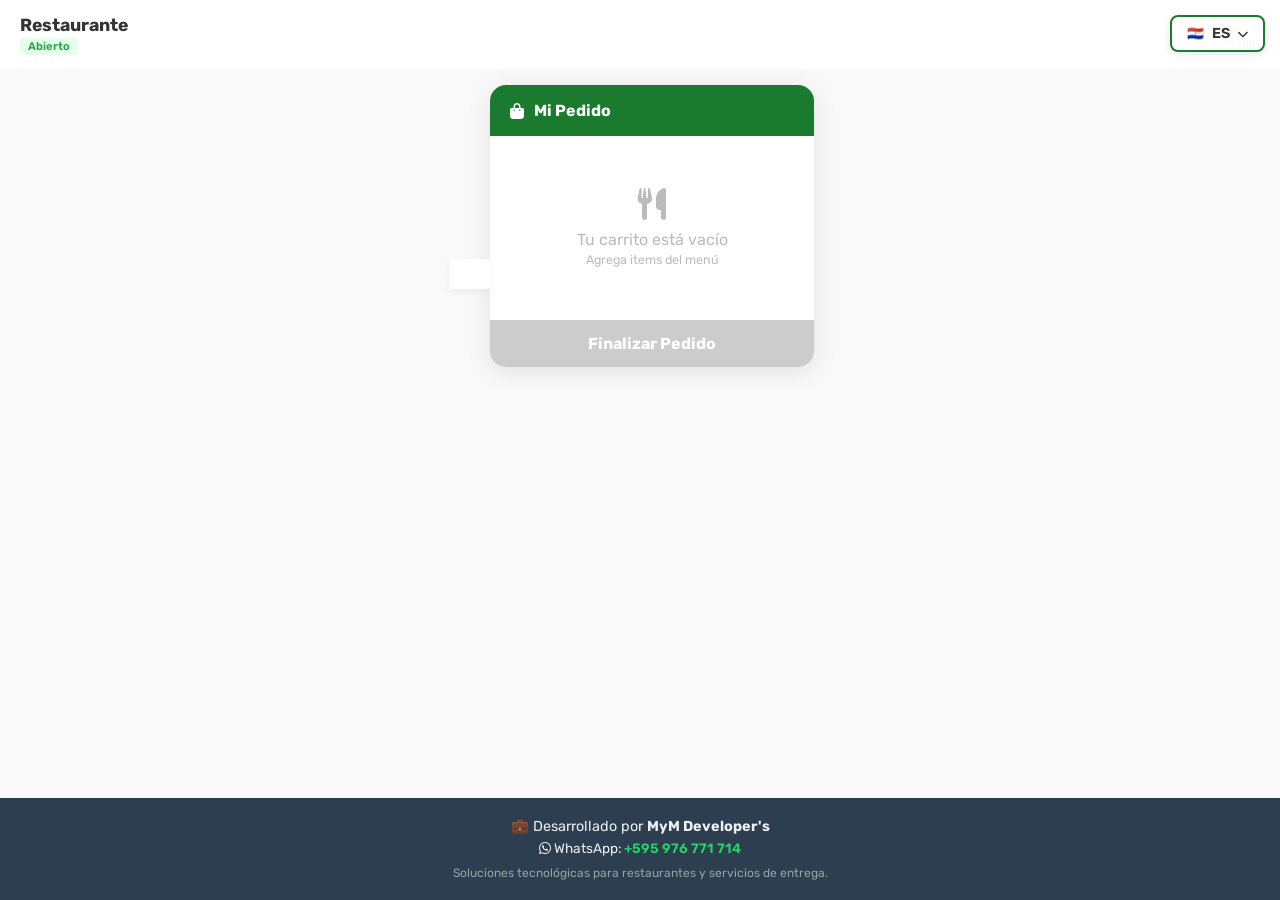
==== index.html @ 3ce49c6b "first commit" ====
<!DOCTYPE html>
<html lang="es-PY">
<head>
    <meta charset="UTF-8">
    <meta name="viewport" content="width=device-width, initial-scale=1.0, maximum-scale=1.0, user-scalable=no">
    <meta name="theme-color" content="var(--primary, #1a7a2e)">
    <meta name="mobile-web-app-capable" content="yes">
    <meta name="apple-mobile-web-app-capable" content="yes">
    <meta name="apple-mobile-web-app-status-bar-style" content="default">
    <meta name="apple-mobile-web-app-title" content="Delivery" id="meta-app-title">
    <link rel="manifest" href="manifest.json" id="link-manifest">
    <!-- manifest dinâmico injetado após supabaseClient.js carregar (ver script no fim do body) -->
    <link rel="apple-touch-icon" sizes="180x180" href="img/apple-touch-icon.png">
    <title>Delivery</title>
    <!-- Open Graph / WhatsApp / Facebook -->
    <meta property="og:type"        content="website">
    <meta property="og:url"         content="">
    <meta property="og:title"       content="Delivery">
    <meta property="og:description" content="Pide tu plato favorito con entrega rápida">
    <meta property="og:image"       content="">
    <meta property="og:image:width"  content="1200">
    <meta property="og:image:height" content="630">
    <!-- Twitter Card -->
    <meta name="twitter:card"        content="summary_large_image">
    <meta name="twitter:title"       content="Delivery">
    <meta name="twitter:description" content="Pide tu plato favorito con entrega rápida">
    <meta name="twitter:image"       content="">
    <link rel="icon" type="image/png" sizes="32x32" href="img/favicon-32x32.png">
    <link rel="icon" type="image/png" sizes="16x16" href="img/favicon-16x16.png">
    <link rel="stylesheet" href="style.css">
    <link href="https://cdnjs.cloudflare.com/ajax/libs/font-awesome/6.0.0/css/all.min.css" rel="stylesheet">
    <link href="https://fonts.googleapis.com/css2?family=Rubik:wght@300;400;500;700&display=swap" rel="stylesheet">
    <script src="translations.js"></script>
<base target="_blank">
<base target="_blank">
</head>
<body>
  <!-- Loading Overlay -->
  <div id="loading-overlay" style="position: fixed; top: 0; left: 0; width: 100%; height: 100%; background: rgba(255,255,255,0.95); z-index: 9999; display: flex; flex-direction: column; justify-content: center; align-items: center; transition: opacity 0.3s;">
    <div style="width: 60px; height: 60px; border: 4px solid #f3f3f3; border-top: 4px solid var(--primary, #1a7a2e); border-radius: 50%; animation: spin 1s linear infinite;"></div>
    <p style="margin-top: 20px; color: #666; font-weight: 500;">Carregando...</p>
  </div>
  <style>
    @keyframes spin { 0% { transform: rotate(0deg); } 100% { transform: rotate(360deg); } }
  </style>
  <header class="app-header sticky">
        <div class="header-content">
            <div class="logo-area">
                <img id="logo-app" src="" alt="Logo" style="display:none;forced-color-adjust:none;filter:none">
                <div class="store-details">
                    <h1 id="nome-loja-app">Restaurante</h1>
                    <span class="badge-status open" data-lang-key="header-aberto">Abierto</span>
                </div>
            </div>
            <div class="language-selector" style="position:absolute; top:15px; right:15px; z-index:1000;">
    <button id="btn-idioma" onclick="toggleLanguageMenu()" style="background:rgba(255,255,255,0.95); border:2px solid var(--primary); padding:8px 15px; border-radius:8px; cursor:pointer; display:flex; align-items:center; gap:8px; font-weight:600; color:#333; box-shadow:0 2px 8px rgba(0,0,0,0.1);">
        <span id="current-lang-flag">🇵🇾</span>
        <span id="current-lang-code" style="font-size:0.9rem;">ES</span>
        <i class="fas fa-chevron-down" style="font-size:0.7rem;"></i>
    </button>
    
    <div id="language-menu" style="display:none; position:absolute; top:calc(100% + 8px); right:0; background:white; border-radius:12px; box-shadow:0 8px 24px rgba(0,0,0,0.15); min-width:200px; overflow:hidden; z-index:1001;">
        <button onclick="changeLanguage('es')" style="width:100%; text-align:left; padding:12px 15px; border:none; background:none; cursor:pointer; display:flex; align-items:center; gap:12px; transition:all 0.2s;">
            <span style="font-size:1.5rem">🇵🇾</span>
            <div style="flex:1">
                <div style="font-weight:600; color:#333">Español</div>
                <div style="font-size:0.75rem; color:#999">Paraguay</div>
            </div>
        </button>
        
        <button onclick="changeLanguage('pt')" style="width:100%; text-align:left; padding:12px 15px; border:none; background:none; cursor:pointer; display:flex; align-items:center; gap:12px; transition:all 0.2s;">
            <span style="font-size:1.5rem">🇧🇷</span>
            <div style="flex:1">
                <div style="font-weight:600; color:#333">Português</div>
                <div style="font-size:0.75rem; color:#999">Brasil</div>
            </div>
        </button>
        
        <button onclick="changeLanguage('en')" style="width:100%; text-align:left; padding:12px 15px; border:none; background:none; cursor:pointer; display:flex; align-items:center; gap:12px; transition:all 0.2s;">
            <span style="font-size:1.5rem">🇺🇸</span>
            <div style="flex:1">
                <div style="font-weight:600; color:#333">English</div>
                <div style="font-size:0.75rem; color:#999">United States</div>
            </div>
        </button>
        
        <button onclick="changeLanguage('de')" style="width:100%; text-align:left; padding:12px 15px; border:none; background:none; cursor:pointer; display:flex; align-items:center; gap:12px; transition:all 0.2s;">
            <span style="font-size:1.5rem">🇩🇪</span>
            <div style="flex:1">
                <div style="font-weight:600; color:#333">Deutsch</div>
                <div style="font-size:0.75rem; color:#999">Deutschland</div>
            </div>
        </button>
    </div>
</div>

<!-- CSS para o seletor de idioma -->
<style>
#language-menu button:hover {
    background: #f8f9fa !important;
}

@media (max-width: 768px) {
    .language-selector {
        top: 10px;
        right: 10px;
    }
    #btn-idioma {
        padding: 6px 10px !important;
        font-size: 0.9rem;
    }
}
</style>

<!-- CSS para o botão de idioma -->
<style>
.lang-option:hover {
    background: #f8f9fa !important;
}

.lang-option:active {
    transform: scale(0.98);
}

.btn-language:hover {
    background: white !important;
    box-shadow: 0 4px 12px rgba(0,0,0,0.1);
}

@media (max-width: 768px) {
    .language-selector {
        top: 10px;
        right: 10px;
    }
    
    .btn-language {
        padding: 6px 10px !important;
        font-size: 0.9rem;
    }
}
</style>

<!-- JavaScript para o botão de idioma -->
<script>
const _langData = {
    es: { flag: '🇵🇾', code: 'ES' },
    pt: { flag: '🇧🇷', code: 'PT' },
    en: { flag: '🇺🇸', code: 'EN' },
    de: { flag: '🇩🇪', code: 'DE' }
};

function toggleLanguageMenu() {
    const menu = document.getElementById('language-menu');
    if (menu) menu.style.display = menu.style.display === 'none' ? 'block' : 'none';
}

// Mapeamento de traduções dos textos visíveis da interface
const _traducoes = {
    es: {
        'header-aberto':     'Abierto',
        'header-fechado':    'Cerrado',
        'track-title':       '🚚 Rastrear Pedido',
        'track-placeholder': 'Número del pedido',
        'track-btn':         'Buscar',
        'track-outro':       'Rastrear Otro Pedido',
        'cart-title':        'Mi Pedido',
        'cart-empty':        'Tu carrito está vacío',
        'cart-empty-sub':    'Agrega items del menú',
        'btn-delivery':      '🛵 Delivery',
        'btn-retirada':      '🏃 Retiro',
        'btn-local':         '🍽️ Comer aquí',
        'btn-balcao':        '🏪 Balcón',
        'checkout-title':    'Finalizar Pedido',
        'label-nome':        'Nombre Completo *',
        'label-zap':         'WhatsApp *',
        'label-nasc':        'Fecha de Nacimiento (Opcional)',
        'label-end':         'Dirección de Entrega *',
        'label-ref':         'Punto de Referencia',
        'label-pag':         'Forma de Pago *',
        'btn-finalizar':     '✅ Confirmar Pedido',
        'label-cupom':       'Cupón de Descuento',
        'btn-limpar':        'Limpiar',
        'modal-obs':         '¿Alguna observación?',
        'modal-obs-ph':      'Ej: Sin cebollín, Salmón Maçaricado, Capricha en la salsa...',
        'modal-add':         'Agregar',
        'ultimo-pedido':     'Último Pedido',
        'ultimo-pedido-sub': '¿Te gustó? ¡Pide de nuevo!',
        'btn-repetir':       'Agregar Todo al Carrito',
        'btn-calcular':      '📍 Calcular Envío (Obligatorio)',
        'frete-msg':         'Calculando...',
        'gps-erro-titulo':   '¿GPS no funcionó?',
        'gps-erro-texto':    '¡Sin problemas! Marca la opción abajo para combinar el valor de la entrega por WhatsApp.',
        'gps-erro-check':    'Enviaré mi ubicación por WhatsApp',
        'forma-pag':         'Seleccione la forma de pago...',
        'qr_py':             'QR Paraguay (Tigo / Personal / Bancard)',
        'pag-dinheiro':      'Efectivo (Guaraníes)',
        'pag-cartao':        'Tarjeta de Crédito/Débito',
        'pag-pix':           'Pix (BR)',
        'pag-transfer':      'Transferencia / Alias (PY)',
        'label-troco':       '¿Cuánto vuelto necesitas?',
        'label-factura':     'Necesito Factura',
        'label-ruc':         'RUC o CI',
        'label-razao':       'Razón Social',
        'subtotal':          'Subtotal',
        'delivery':          'Envío',
        'desconto':          'Descuento',
        'total':             'Total',
        'turbine':           'Bebidas & Extras',
        'como-receber':      '¿Cómo desea recibir?',
        'entrega':           'Entrega',
        'retiro':            'Retiro',
        'seus-dados':        'Sus Datos',
        'pagamento':         'Pago'
    },
    pt: {
        'header-aberto':     'Aberto',
        'header-fechado':    'Fechado',
        'track-title':       '🚚 Rastrear Pedido',
        'track-placeholder': 'Número do pedido',
        'track-btn':         'Buscar',
        'track-outro':       'Rastrear Outro Pedido',
        'cart-title':        'Meu Pedido',
        'cart-empty':        'Seu carrinho está vazio',
        'cart-empty-sub':    'Adicione itens do menu',
        'btn-delivery':      '🛵 Delivery',
        'btn-retirada':      '🏃 Retirada',
        'btn-local':         '🍽️ Comer no Local',
        'btn-balcao':        '🏪 Balcão',
        'checkout-title':    'Finalizar Pedido',
        'label-nome':        'Nome Completo *',
        'label-zap':         'WhatsApp *',
        'label-nasc':        'Data de Nascimento (Opcional)',
        'label-end':         'Endereço de Entrega *',
        'label-ref':         'Ponto de Referência',
        'label-pag':         'Forma de Pagamento *',
        'btn-finalizar':     '✅ Confirmar Pedido',
        'label-cupom':       'Cupom de Desconto',
        'btn-limpar':        'Limpar',
        'modal-obs':         'Alguma observação?',
        'modal-obs-ph':      'Ex: Sem cebolinha, Salmão Maçaricado, Capricha no molho...',
        'modal-add':         'Adicionar',
        'ultimo-pedido':     'Último Pedido',
        'ultimo-pedido-sub': 'Gostou? Peça de novo!',
        'btn-repetir':       'Adicionar Tudo ao Carrinho',
        'btn-calcular':      '📍 Calcular Frete (Obrigatório)',
        'frete-msg':         'Calculando...',
        'gps-erro-titulo':   'GPS não funcionou?',
        'gps-erro-texto':    'Sem problemas! Marque a opção abaixo para combinar o valor da entrega pelo WhatsApp.',
        'gps-erro-check':    'Vou enviar minha localização pelo WhatsApp',
        'forma-pag':         'Selecione a forma de pagamento...',
        'qr_py':             'QR Paraguai (Tigo / Personal / Bancard)',
        'pag-dinheiro':      'Dinheiro (Guaranis)',
        'pag-cartao':        'Cartão de Crédito/Débito',
        'pag-pix':           'Pix (BR)',
        'pag-transfer':      'Transferência / Alias (PY)',
        'label-troco':       'Troco para quanto?',
        'label-factura':     'Preciso de Nota Fiscal',
        'label-ruc':         'RUC ou CI',
        'label-razao':       'Razão Social',
        'subtotal':          'Subtotal',
        'delivery':          'Entrega',
        'desconto':          'Desconto',
        'total':             'Total',
        'turbine':           'Bebidas & Extras',
        'como-receber':      'Como deseja receber?',
        'entrega':           'Entrega',
        'retiro':            'Retirada',
        'seus-dados':        'Seus Dados',
        'pagamento':         'Pagamento'
    },
    en: {
        'header-aberto':     'Open',
        'header-fechado':    'Closed',
        'track-title':       '🚚 Track Order',
        'track-placeholder': 'Order number',
        'track-btn':         'Search',
        'track-outro':       'Track Another Order',
        'cart-title':        'My Order',
        'cart-empty':        'Your cart is empty',
        'cart-empty-sub':    'Add items from the menu',
        'btn-delivery':      '🛵 Delivery',
        'btn-retirada':      '🏃 Pickup',
        'btn-local':         '🍽️ Dine In',
        'btn-balcao':        '🏪 Counter',
        'checkout-title':    'Checkout',
        'label-nome':        'Full Name *',
        'label-zap':         'WhatsApp *',
        'label-nasc':        'Date of Birth (Optional)',
        'label-end':         'Delivery Address *',
        'label-ref':         'Reference Point',
        'label-pag':         'Payment Method *',
        'btn-finalizar':     '✅ Place Order',
        'label-cupom':       'Discount Coupon',
        'btn-limpar':        'Clear',
        'modal-obs':         'Any observations?',
        'modal-obs-ph':      'Ex: No green onions, Grilled Salmon, Extra sauce...',
        'modal-add':         'Add',
        'ultimo-pedido':     'Last Order',
        'ultimo-pedido-sub': 'Liked it? Order again!',
        'btn-repetir':       'Add Everything to Cart',
        'btn-calcular':      '📍 Calculate Delivery (Required)',
        'frete-msg':         'Calculating...',
        'gps-erro-titulo':   'GPS did not work?',
        'gps-erro-texto':    'No problem! Check the option below to arrange delivery fee via WhatsApp.',
        'gps-erro-check':    'I will send my location via WhatsApp',
        'forma-pag':         'Select payment method...',
        'qr_py':             'QR Paraguay (Tigo / Personal / Bancard)',
        'pag-dinheiro':      'Cash (Guaranies)',
        'pag-cartao':        'Credit/Debit Card',
        'pag-pix':           'Pix (BR)',
        'pag-transfer':      'Transfer / Alias (PY)',
        'label-troco':       'Change for how much?',
        'label-factura':     'I need an Invoice',
        'label-ruc':         'RUC or ID',
        'label-razao':       'Business Name',
        'subtotal':          'Subtotal',
        'delivery':          'Delivery',
        'desconto':          'Discount',
        'total':             'Total',
        'turbine':           'Drinks & Extras',
        'como-receber':      'How would you like to receive?',
        'entrega':           'Delivery',
        'retiro':            'Pickup',
        'seus-dados':        'Your Information',
        'pagamento':         'Payment'
    },
    de: {
        'header-aberto':     'Geöffnet',
        'header-fechado':    'Geschlossen',
        'track-title':       '🚚 Bestellung verfolgen',
        'track-placeholder': 'Bestellnummer',
        'track-btn':         'Suchen',
        'track-outro':       'Andere Bestellung verfolgen',
        'cart-title':        'Meine Bestellung',
        'cart-empty':        'Ihr Warenkorb ist leer',
        'cart-empty-sub':    'Fügen Sie Artikel aus dem Menü hinzu',
        'btn-delivery':      '🛵 Lieferung',
        'btn-retirada':      '🏃 Abholung',
        'btn-local':         '🍽️ Vor Ort essen',
        'btn-balcao':        '🏪 Theke',
        'checkout-title':    'Bestellung abschließen',
        'label-nome':        'Vollständiger Name *',
        'label-zap':         'WhatsApp *',
        'label-nasc':        'Geburtsdatum (Optional)',
        'label-end':         'Lieferadresse *',
        'label-ref':         'Referenzpunkt',
        'label-pag':         'Zahlungsmethode *',
        'btn-finalizar':     '✅ Bestellen',
        'label-cupom':       'Rabattcoupon',
        'btn-limpar':        'Löschen',
        'modal-obs':         'Anmerkungen?',
        'modal-obs-ph':      'Z.B.: Ohne Frühlingszwiebeln, Gegrillter Lachs, Extra Sauce...',
        'modal-add':         'Hinzufügen',
        'ultimo-pedido':     'Letzte Bestellung',
        'ultimo-pedido-sub': 'Hat es Ihnen gefallen? Bestellen Sie erneut!',
        'btn-repetir':       'Alles in den Warenkorb legen',
        'btn-calcular':      '📍 Lieferung berechnen (Erforderlich)',
        'frete-msg':         'Berechnung...',
        'gps-erro-titulo':   'GPS hat nicht funktioniert?',
        'gps-erro-texto':    'Kein Problem! Aktivieren Sie die Option unten, um die Liefergebühr per WhatsApp zu vereinbaren.',
        'gps-erro-check':    'Ich sende meinen Standort per WhatsApp',
        'forma-pag':         'Zahlungsmethode wählen...',
        'qr_py':             'QR Paraguay (Tigo / Personal / Bancard)',
        'pag-dinheiro':      'Bargeld (Guaranies)',
        'pag-cartao':        'Kredit-/Debitkarte',
        'pag-pix':           'Pix (BR)',
        'pag-transfer':      'Überweisung / Alias (PY)',
        'label-troco':       'Wechselgeld für wie viel?',
        'label-factura':     'Ich brauche eine Rechnung',
        'label-ruc':         'RUC oder ID',
        'label-razao':       'Firmenname',
        'subtotal':          'Zwischensumme',
        'delivery':          'Lieferung',
        'desconto':          'Rabatt',
        'total':             'Gesamt',
        'turbine':           'Getränke & Extras',
        'como-receber':      'Wie möchten Sie erhalten?',
        'entrega':           'Lieferung',
        'retiro':            'Abholung',
        'seus-dados':        'Ihre Daten',
        'pagamento':         'Zahlung'
    }
};

function _aplicarIdioma(lang) {
    const t = _traducoes[lang] || _traducoes['es'];
    
    // Aplicar por data-lang-key (elementos com esse atributo são traduzidos automaticamente)
    document.querySelectorAll('[data-lang-key]').forEach(el => {
        const key = el.getAttribute('data-lang-key');
        if (t[key]) el.textContent = t[key];
    });

    // Elementos com data-lang-key-placeholder
    document.querySelectorAll('[data-lang-key-placeholder]').forEach(el => {
        const key = el.getAttribute('data-lang-key-placeholder');
        if (t[key]) el.placeholder = t[key];
    });
}

function changeLanguage(lang) {
    localStorage.setItem('language', lang);
    const data = _langData[lang] || _langData['es'];
    const flagEl = document.getElementById('current-lang-flag');
    const codeEl = document.getElementById('current-lang-code');
    if (flagEl) flagEl.textContent = data.flag;
    if (codeEl) codeEl.textContent = data.code;
    const menu = document.getElementById('language-menu');
    if (menu) menu.style.display = 'none';

    // 1. Aplica sistema data-i18n do translations.js (se disponível)
    if (typeof setLanguage === 'function') setLanguage(lang);
    // 2. Aplica traduções diretas dos elementos sem data-i18n
    _aplicarIdioma(lang);
    
    // 3. Atualizar textos dinâmicos do app.js se necessário
    atualizarTextosDinamicos(lang);
}

// Atualiza textos que são inseridos dinamicamente pelo JavaScript
function atualizarTextosDinamicos(lang) {
    const t = _traducoes[lang] || _traducoes['es'];
    
    // Atualizar botão flutuante do carrinho
    const cartText = document.querySelector('.cart-text');
    if (cartText) cartText.textContent = t['track-title'] ? t['track-title'].replace('🚚 ', '') : 'Ver mi pedido';
    
    // Atualizar placeholders de formulários
    const nomeInput = document.getElementById('cli-nome');
    if (nomeInput && !nomeInput.value) nomeInput.placeholder = 'Ej: Juan Pérez';
    
    const refInput = document.getElementById('cli-ref');
    if (refInput) refInput.placeholder = t['label-ref'] ? t['label-ref'].replace('Punto de Referencia', 'Ej: Casa azul, portón negro') : 'Punto de Referencia';
}

// Fecha menu ao clicar fora
document.addEventListener('click', (e) => {
    const selector = document.querySelector('.language-selector');
    const menu = document.getElementById('language-menu');
    if (selector && menu && !selector.contains(e.target)) {
        menu.style.display = 'none';
    }
});

// Define idioma inicial ao carregar
window.addEventListener('DOMContentLoaded', () => {
    const savedLang = localStorage.getItem('language') || 'es';
    const data = _langData[savedLang] || _langData['es'];
    const flagEl = document.getElementById('current-lang-flag');
    const codeEl = document.getElementById('current-lang-code');
    if (flagEl) flagEl.textContent = data.flag;
    if (codeEl) codeEl.textContent = data.code;
    
    // Aplica traduções imediatamente
    _aplicarIdioma(savedLang);
    
    // Aguarda app.js carregar e aplica novamente
    setTimeout(() => {
        if (typeof setLanguage === 'function') setLanguage(savedLang);
        _aplicarIdioma(savedLang);
    }, 100);
});
</script>
            <div class="header-info">
                <p><i class="fas fa-star" style="color:#fc0;"></i> 4.8</p>
                <p>30-45 min</p>
            </div>
        </div>
    </header>

    <!-- DESKTOP LAYOUT WRAPPER: 2 colunas (menu esquerda + carrinho direita) -->
    <div class="desktop-layout">
    <div class="desktop-left">

    <div class="banner-area">
        <div class="banner-track">
            <img id="banner1-img" src="" alt="Banner 1"
                 style="cursor:pointer;display:none">
            <img id="banner2-img" src="" alt="Banner 2"
                 style="cursor:pointer;display:none">
        </div>
    </div>

    <nav class="category-nav" id="category-nav"></nav>

    <!-- ===== RASTREADOR DE PEDIDO (CARD FIXO) ===== -->
    <div id="track-order-card" style="display: none; margin: 20px; background: linear-gradient(135deg, #667eea 0%, #764ba2 100%); padding: 20px; border-radius: 16px; box-shadow: 0 8px 20px rgba(102, 126, 234, 0.3); color: white;">
        <div style="display: flex; justify-content: space-between; align-items: center; margin-bottom: 15px;">
            <h3 style="margin: 0; font-size: 1.1rem; display: flex; align-items: center; gap: 8px;" data-lang-key="track-title">
                <i class="fas fa-shipping-fast"></i> Rastrear Pedido
            </h3>
            <button onclick="fecharCardTracking()" style="background: rgba(255,255,255,0.2); border: none; width: 32px; height: 32px; border-radius: 50%; color: white; cursor: pointer; font-size: 1.2rem;">×</button>
        </div>
        
        <!-- Formulário de busca -->
        <div id="track-form" style="display: block;">
            <p style="margin: 0 0 12px 0; font-size: 0.9rem; opacity: 0.9;">Ingrese el número de su pedido para seguirlo:</p>
            <div style="display: flex; gap: 10px; flex-wrap: wrap;">
                <input type="number" id="track-pedido-input" data-lang-key-placeholder="track-placeholder" placeholder="Ej: 81" style="flex: 1; min-width: 80px; padding: 12px; border: none; border-radius: 8px; font-size: 1rem; font-weight: 600;">
                <button onclick="buscarPedido()" style="padding: 12px 16px; background: white; color: #667eea; border: none; border-radius: 8px; font-weight: 700; cursor: pointer; white-space: nowrap; flex-shrink: 0;" data-lang-key="track-btn">
                    <i class="fas fa-search"></i> Buscar
                </button>
            </div>
        </div>
        
        <!-- Resultado do tracking -->
        <div id="track-result" style="display: none;">
            <div style="background: rgba(255,255,255,0.15); padding: 15px; border-radius: 12px; margin-bottom: 15px;">
                <div style="display: flex; align-items: center; gap: 10px; margin-bottom: 10px;">
                    <span id="track-icon" style="font-size: 2rem;">📦</span>
                    <div style="flex: 1;">
                        <div style="font-size: 0.8rem; opacity: 0.8;">Pedido #<span id="track-numero">-</span></div>
                        <div id="track-status-msg" style="font-weight: 700; font-size: 1.05rem;">Cargando...</div>
                    </div>
                </div>
                
                <!-- Barra de progresso -->
                <div style="display: flex; gap: 4px; margin-top: 12px;">
                    <div id="track-step-1" class="track-step">📥</div>
                    <div id="track-step-2" class="track-step">🔥</div>
                    <div id="track-step-3" class="track-step">🛵</div>
                    <div id="track-step-4" class="track-step">✅</div>
                </div>
            </div>
            
            <!-- Info do motoboy (aparece quando sair para entrega) -->
            <div id="track-motoboy-info" style="display: none; background: rgba(255,255,255,0.95); color: #333; padding: 12px; border-radius: 10px;">
                <div style="font-weight: 700; font-size: 0.9rem; margin-bottom: 6px; display: flex; align-items: center; gap: 8px;">
                    <i class="fas fa-motorcycle" style="color: var(--primary);"></i>
                    <span>Salió para Entrega</span>
                </div>
                <div style="font-size: 0.85rem; line-height: 1.6;">
                    <strong>Motoboy:</strong> <span id="track-motoboy-nome">-</span><br>
                    <strong>Contacto:</strong> <a id="track-motoboy-tel" href="#" style="color: var(--primary); text-decoration: none; font-weight: 600;">-</a>
                </div>
            </div>
            
            <button onclick="voltarBusca()" style="width: 100%; padding: 10px; background: rgba(255,255,255,0.2); color: white; border: 1px solid rgba(255,255,255,0.3); border-radius: 8px; font-weight: 600; cursor: pointer; margin-top: 10px;" data-lang-key="track-outro">
                Rastrear Otro Pedido
            </button>
        </div>
    </div>

    <div id="buy-again-container" style="display: none; margin: 20px 20px 0; background: #fff; padding: 15px; border-radius: 12px; box-shadow: 0 4px 15px rgba(0,0,0,0.05); border: 1px solid #eee;">
        <div style="display:flex; justify-content:space-between; align-items:center; margin-bottom:10px;">
            <h3 style="margin:0; font-size:1rem; color:#333;" data-lang-key="ultimo-pedido"><i class="fas fa-history" style="color:var(--primary)"></i> Último Pedido</h3>
            <span style="font-size:0.8rem; color:#888;" data-lang-key="ultimo-pedido-sub">¿Te gustó? ¡Pide de nuevo!</span>
        </div>
        
        <ul id="last-order-list" style="list-style:none; padding:0; margin:0 0 15px 0; font-size:0.9rem; color:#555; background:#f9f9f9; padding:10px; border-radius:8px;">
            </ul>

        <button onclick="repetirPedido()" style="width:100%; padding:12px; background:var(--primary); color:white; border:none; border-radius:8px; font-weight:bold; cursor:pointer; display:flex; justify-content:center; align-items:center; gap:8px;" data-lang-key="btn-repetir">
            <i class="fas fa-redo"></i> Agregar Todo al Carrito
        </button>
    </div>

    <main class="menu-container" id="menu-content"></main>

    </div><!-- /desktop-left -->

    <!-- CARRINHO SIDEBAR (visível só no desktop) -->
    <div class="desktop-right" id="desktop-cart-sidebar">
        <div class="desktop-cart-header">
            <i class="fas fa-shopping-bag"></i> <span data-lang-key="cart-title">Mi Pedido</span>
        </div>
        <div class="desktop-cart-body" id="desktop-cart-body">
            <div class="desktop-cart-empty" id="desktop-cart-empty">
                <i class="fas fa-utensils"></i>
                <div data-lang-key="cart-empty">Tu carrito está vacío</div>
                <small data-lang-key="cart-empty-sub">Agrega items del menú</small>
            </div>
            <div id="desktop-cart-items"></div>
        </div>
        <div class="desktop-cart-total" id="desktop-cart-total-row" style="display:none">
            <span data-lang-key="total">Total</span>
            <span id="desktop-cart-total-val">Gs 0</span>
        </div>
        <button class="desktop-cart-btn" id="desktop-cart-btn" onclick="abrirCheckout()" disabled data-lang-key="checkout-title">
            Finalizar Pedido
        </button>
    </div>

    </div><!-- /desktop-layout -->

    <div class="cart-float" id="cart-bar" onclick="abrirCheckout()">
        <div class="cart-count" id="cart-count">0</div>
        <div class="cart-text" data-lang-key="cart-title">Ver mi pedido</div>
        <div class="cart-total" id="cart-total">Gs 0</div>
    </div>

    <div id="product-modal" class="modal-overlay">
        <div class="modal-bottom-sheet">
            <button class="close-modal" onclick="fecharModalProduto()">×</button>
            
            <div class="modal-header-prod">
                <h3 id="modal-title">Nombre del Producto</h3>
                <p id="modal-desc">Descripción...</p>
            </div>

            <div class="modal-scroll-area">
                
                <div id="modal-options" class="options-list"></div>

                <div id="modal-montagem" class="montagem-list" style="display:none;"></div>

                <!-- RESUMO PIZZA (aparece em tempo real) -->
                <div id="pizza-resumo" style="display:none; margin:12px 0; background:#fff8f0; border:1px solid #fde8d0; border-radius:12px; overflow:hidden;"></div>

                <div class="obs-area">
                    <label data-lang-key="modal-obs">¿Alguna observación?</label>
                    <textarea id="modal-obs" data-lang-key-placeholder="modal-obs-ph" placeholder="Ej: Sin cebollín, Salmón Maçaricado, Capricha en la salsa..."></textarea>
                </div>

            </div>

            <div class="modal-actions">
                <div class="stepper">
                    <button onclick="mudarQtd(-1)">-</button>
                    <span id="modal-qty">1</span>
                    <button onclick="mudarQtd(1)">+</button>
                </div>
                <button class="btn-add" onclick="adicionarDoModal()">
                    <span data-lang-key="modal-add">Agregar</span> <span id="modal-price">Gs 0</span>
                </button>
            </div>
        </div>
    </div>

    <div id="checkout-modal" class="modal-overlay" style="z-index: 200;">
        <div class="modal-bottom-sheet full-height">
            
            <div class="checkout-header">
                <button class="btn-limpar" onclick="limparCarrinho()" data-lang-key="btn-limpar">Limpiar</button>
                <h3 data-lang-key="checkout-title">Finalizar Pedido</h3>
                <button class="btn-fechar" onclick="fecharCheckout()">&times;</button>
            </div>
            
            <div class="checkout-body">
                
                <div id="carrinho-lista" class="cart-items-list"></div>
                
                <!-- CUPOM DE DESCONTO -->
                <div class="cupom-area">
                    <h4 style="margin-bottom:10px; font-size:1rem; color:#333;" data-lang-key="label-cupom">🎟️ Cupón de Descuento</h4>
                    <div class="cupom-input-group">
                        <input type="text" id="cupom-codigo" data-lang-key-placeholder="label-cupom" placeholder="Ingrese el código" maxlength="20">
                        <button onclick="aplicarCupom()">Aplicar</button>
                    </div>
                    <div id="cupom-msg"></div>
                </div>
                
                <div class="upsell-area mt-10">
                    <h4 style="margin-bottom:10px; font-size:0.9rem; color:#666;" data-lang-key="turbine">Bebidas & Extras</h4>
                    <div id="lista-upsell" class="scroll-horizontal"></div>
                </div>

                <div class="form-section mt-20">
                    <h4 style="font-size: 1.1rem; color: #2D5A27; margin-bottom: 10px; text-align: center;" data-lang-key="como-receber">
                        <i class="fas fa-hand-point-down"></i> ¿Cómo desea recibir?
                    </h4>
                    <div class="delivery-toggle">
                        <button id="btn-delivery" class="active" onclick="mudarModoEntrega('delivery')">
                            <i class="fas fa-motorcycle"></i> <span data-lang-key="entrega">Entrega</span>
                        </button>
                        <button id="btn-retirada" onclick="mudarModoEntrega('retirada')">
                            <i class="fas fa-store"></i> <span data-lang-key="retiro">Retiro</span>
                        </button>
                        <button id="btn-local" onclick="mudarModoEntrega('local')">
                            <i class="fas fa-utensils"></i> <span data-lang-key="btn-local">Comer aqui</span>
                        </button>
                    </div>
                </div>

                <div class="upsell-section">
                    <h4 data-lang-key="turbine">Turbine su pedido 🥤</h4>
                    <div id="upsell-list" class="upsell-scroller"></div>
                </div>

                <div class="form-section">
                    <h4 data-lang-key="seus-dados">Sus Datos</h4>
                    <label style="font-size: 0.8rem; color: #666;" data-lang-key="label-nome">Nombre Completo</label>
                    <input type="text" id="cli-nome" placeholder="Ej: Juan Pérez" class="input-field">
                    <span id="erro-nome" class="msg-erro-texto">El nombre es obligatorio</span>
                    
                    <label style="font-size: 0.8rem; color: #666;" data-lang-key="label-zap">WhatsApp</label>
                    <div class="row">
                        <select id="cli-ddi" class="input-field small">
                            <option value="+595">🇵🇾 +595 (PY)</option>
                            <option value="+55">🇧🇷 +55 (BR)</option>
                            <option value="+54">🇦🇷 +54 (AR)</option>
                            <option value="+591">🇧🇴 +591 (BO)</option>
                            <option value="+56">🇨🇱 +56 (CL)</option>
                            <option value="+57">🇨🇴 +57 (CO)</option>
                            <option value="+593">🇪🇨 +593 (EC)</option>
                            <option value="+592">🇬🇾 +592 (GY)</option>
                            <option value="+51">🇵🇪 +51 (PE)</option>
                            <option value="+598">🇺🇾 +598 (UY)</option>
                            <option value="+58">🇻🇪 +58 (VE)</option>
                        </select>
                        <input type="tel" id="cli-tel" placeholder="99123-4567" class="input-field">
                        <span id="erro-tel" class="msg-erro-texto">El teléfono es obligatorio</span>
                    </div>

                    <label style="font-size: 0.8rem; color: #666; margin-top: 10px; display: block;" data-lang-key="label-nasc">Fecha de Nacimiento (Opcional)</label>
                    <input type="date" id="cli-nasc" class="input-field" style="margin-bottom: 10px;">
                </div>

                <div class="form-section" id="box-endereco">
                    <h4 data-lang-key="label-end">Dirección de Entrega</h4>
                    <button id="btn-gps" onclick="calcularFrete()" class="btn-gps" data-lang-key="btn-calcular">
                        <i class="fas fa-map-marker-alt"></i> Calcular Envío (Obligatorio)
                    </button>
                    <div id="frete-msg" class="frete-info"></div>

                    <div id="box-erro-gps" style="display:none; background:#fff3cd; color:#856404; padding:10px; border:1px solid #ffeeba; border-radius:5px; margin-top:10px; font-size:0.9rem;">
                        <p><strong><i class="fas fa-info-circle"></i> <span data-lang-key="gps-erro-titulo">¿GPS no funcionó?</span></strong></p>
                        <p data-lang-key="gps-erro-texto">¡Sin problemas! Marca la opción abajo para combinar el valor de la entrega por WhatsApp.</p>
                        
                        <label style="display:flex; align-items:center; gap:10px; margin-top:5px; cursor:pointer;">
                            <input type="checkbox" id="check-sem-gps" style="width:20px; height:20px;">
                            <span data-lang-key="gps-erro-check">Enviaré mi ubicación por WhatsApp</span>
                        </label>
                    </div>

                    <input type="text" id="cli-ref" data-lang-key-placeholder="label-ref" placeholder="Punto de Referencia (Ej: Casa azul, portón negro)" class="input-field mt-10">
                </div>

                <div class="form-section">
                    <h4 data-lang-key="pagamento">Pago</h4>
                        <select id="forma-pag" class="input-field" onchange="verificarPagamento()">
                            <option value="" data-lang-key="forma-pag">Seleccione la forma de pago...</option>
                            <option value="Efetivo" data-lang-key="pag-dinheiro">Efectivo (Guaraníes)</option>
                            <option value="Cartao" data-lang-key="pag-cartao">Tarjeta de Crédito/Débito</option>
                            <option value="CartaoBR">💳🇧🇷 Cartão Brasileiro (R$)</option>
                            <option value="Pix" data-lang-key="pag-pix">Pix (BR)</option>
                            <option value="Transferencia" data-lang-key="pag-transfer">Transferencia / Alias (PY)</option>
                            <option value="QrPy" data-lang-key="qr_py">QR Paraguay (Tigo / Personal / Bancard)</option>
                            <option value="Multipagamento">🔀 Dividir Pagamento</option>
                        </select>

                        <div id="info-pagamento-extra" class="payment-info-box" style="display:none;"></div>

                        <div id="box-troco" class="hidden mt-10">
                            <label style="font-size: 0.8rem;" data-lang-key="label-troco">💵 ¿Con cuánto vas a pagar? <span style="color:#e74c3c">*</span></label>
                            <input type="text" id="troco-valor" placeholder="Ej: 100.000" class="input-field" inputmode="numeric" required>
                        </div>

                        <!-- ===== MULTIPAGAMENTO (cards como na image 3) ===== -->
                        <div id="box-multipagamento" style="display:none; margin-top:12px;">

                            <!-- Botão voltar ao pagamento único -->
                            <button type="button" id="btn-usar-pagamento-unico" onclick="voltarPagamentoUnico()"
                                style="width:100%; padding:12px; background:#eef4ff; color:#2980b9; border:2px solid #2980b9;
                                       border-radius:10px; font-weight:700; cursor:pointer; font-size:0.9rem; margin-bottom:10px;
                                       display:flex; align-items:center; justify-content:center; gap:8px;">
                                🔁 Usar pagamento único
                            </button>

                            <p style="text-align:center; color:#888; font-size:0.82rem; margin:0 0 10px 0;">
                                ≡ Divida o total entre as formas abaixo
                            </p>

                            <!-- Lista de formas (gerada dinamicamente) -->
                            <div id="multi-partes"></div>

                            <!-- Botão adicionar forma -->
                            <button type="button" onclick="adicionarPartePagamento()"
                                style="width:100%; padding:10px; background:#f8f9fa; color:#555; border:1.5px dashed #ccc;
                                       border-radius:10px; font-weight:600; cursor:pointer; font-size:0.87rem; margin-top:4px;">
                                + Adicionar forma de pagamento
                            </button>

                            <!-- Barra de status total coberto -->
                            <div id="multi-status-bar" style="margin-top:10px; padding:11px 14px; border-radius:10px;
                                background:#eafaf1; border:1.5px solid #27ae60; display:none;">
                                <span id="multi-restante" style="font-weight:700; font-size:0.95rem;"></span>
                            </div>
                        </div>

                    <div class="row-check mt-10" style="display:flex; align-items:center; gap:10px; padding: 10px; background: #f9f9f9; border-radius: 8px;">
                        <input type="checkbox" id="check-factura" onchange="toggleFactura()" style="width: 20px; height: 20px;">
                        <label for="check-factura" style="font-weight: 600;" data-lang-key="label-factura">Necesito Factura</label>
                    </div>
                    <div id="box-ruc" class="hidden mt-10">
                        <input type="text" id="cli-ruc" data-lang-key-placeholder="label-ruc" placeholder="RUC o CI" class="input-field">
                        <input type="text" id="cli-zao" data-lang-key-placeholder="label-razao" placeholder="Razón Social" class="input-field mt-10">
                    </div>
                </div>

            </div>

            <div class="checkout-footer">
                <div id="total-final-checkout" style="width:100%; padding: 15px 0;">
                    <!-- Será preenchido dinamicamente pelo JavaScript -->
                </div>
                <button class="btn-finish" onclick="enviarZap()" data-lang-key="btn-finalizar">
                    Confirmar Pedido <i class="fab fa-whatsapp"></i>
                </button>
            </div>
        </div>
    </div>

    <!-- ===== TRACKING DE PEDIDO ===== -->
    <!-- ===== RODAPÉ ===== -->
    <footer style="background:#2c3e50; color:#ecf0f1; text-align:center; padding:20px 10px; margin-top:40px; font-size:0.9rem;">
        <p style="margin:0 0 5px 0;">💼 Desarrollado por <strong>MyM Developer's</strong></p>
        <p style="margin:0; font-size:0.85rem;">
            <i class="fab fa-whatsapp"></i> WhatsApp: 
            <a href="https://wa.me/595976771714" target="_blank" style="color:#25D366; text-decoration:none; font-weight:600;">
                +595 976 771 714
            </a>
        </p>
        <p style="margin:10px 0 0 0; font-size:0.75rem; color:#95a5a6;">
            Soluciones tecnológicas para restaurantes y servicios de entrega.
        </p>
    </footer>

    <!-- ===== BANNER DE INSTALAÇÃO PWA ===== -->
    <div id="pwa-install-banner" style="display:none; position:fixed; bottom:0; left:0; right:0; background:var(--primary, #1a7a2e); color:white; padding:15px 20px; z-index:1000; box-shadow:0 -4px 20px rgba(0,0,0,0.2);">
        <div style="display:flex; align-items:center; justify-content:space-between; max-width:600px; margin:0 auto;">
            <div style="display:flex; align-items:center; gap:15px;">
                <img id="pwa-banner-icon" src="" alt="" style="width:45px; height:45px; border-radius:10px; background:rgba(255,255,255,0.2); padding:3px; object-fit:cover; display:none">
                <div>
                    <div style="font-weight:700; font-size:1rem;">📲 Instalar <span id="pwa-nome-app">o App</span></div>
                    <div style="font-size:0.85rem; opacity:0.9;" data-lang-key="pwa-subtitle">Acesse mais rápido pela tela inicial</div>
                </div>
            </div>
            <div style="display:flex; gap:10px;">
                <button onclick="dismissPWAInstall()" style="background:rgba(255,255,255,0.2); border:none; color:white; padding:10px 15px; border-radius:8px; font-weight:600; cursor:pointer;">Agora não</button>
                <button onclick="installPWA()" style="background:white; border:none; color:var(--primary, #1a7a2e); padding:10px 20px; border-radius:8px; font-weight:700; cursor:pointer;">Instalar</button>
            </div>
        </div>
    </div>

    <script src="https://cdn.jsdelivr.net/npm/@supabase/supabase-js@2/dist/umd/supabase.min.js"></script>
    <script src="supabaseClient.js"></script>
    <script src="app.js"></script>
    <script>
    // ── Manifest Dinâmico — roda APÓS supabaseClient.js carregar ─────────
    (async function _injectManifest() {
      try {
        const res = await fetch('manifest.json');
        const m   = await res.json();
        // _SUPABASE_URL e _SUPABASE_KEY já estão disponíveis do supabaseClient.js
        const supaUrl = (typeof _SUPABASE_URL !== 'undefined') ? _SUPABASE_URL : '';
        const supaKey = (typeof _SUPABASE_KEY !== 'undefined') ? _SUPABASE_KEY : '';
        if (!supaUrl || !supaKey) return;
        const cfgRes = await fetch(
          `${supaUrl}/rest/v1/configuracoes?select=nome_restaurante,cor_primaria,logo_url,icone_url&limit=1`,
          { headers: { 'apikey': supaKey, 'Accept': 'application/json' } }
        );
        if (!cfgRes.ok) return;
        const rows = await cfgRes.json();
        const cfg  = rows?.[0] || {};
        if (cfg.nome_restaurante) {
          m.name       = cfg.nome_restaurante;
          m.short_name = cfg.nome_restaurante.substring(0, 12);
          const mt = document.getElementById('meta-app-title');
          if (mt) mt.setAttribute('content', cfg.nome_restaurante);
          document.title = cfg.nome_restaurante + ' — Delivery';
        }
        if (cfg.cor_primaria) m.theme_color = cfg.cor_primaria;
        const iconUrl = cfg.logo_url || cfg.icone_url || '';
        if (iconUrl) {
          m.icons = [
            { src: iconUrl, sizes: '192x192', type: 'image/jpeg', purpose: 'any maskable' },
            { src: iconUrl, sizes: '512x512', type: 'image/jpeg', purpose: 'any maskable' },
          ];
          if (m.shortcuts?.[0]?.icons) m.shortcuts[0].icons = [{ src: iconUrl, sizes: '96x96' }];
        }
        const blob    = new Blob([JSON.stringify(m)], { type: 'application/manifest+json' });
        const blobUrl = URL.createObjectURL(blob);
        const link    = document.getElementById('link-manifest');
        if (link) link.setAttribute('href', blobUrl);
      } catch(_) { /* fallback: manifest estático */ }
    })();
    </script>
    <script>
        // Registro do Service Worker para PWA
        if ('serviceWorker' in navigator) {
            navigator.serviceWorker.register('sw.js').then((reg) => {
                reg.update();
                setInterval(() => reg.update(), 60000);
                reg.addEventListener('updatefound', () => {
                    const nw = reg.installing;
                    if (!nw) return;
                    nw.addEventListener('statechange', () => {
                        if (nw.state === 'installed' && navigator.serviceWorker.controller) {
                            nw.postMessage({ type: 'SKIP_WAITING' });
                        }
                    });
                });
            }).catch(() => {});
            let refreshing = false;
            navigator.serviceWorker.addEventListener('controllerchange', () => {
                if (!refreshing) { refreshing = true; window.location.reload(); }
            });
        }
        
        // ===== PWA INSTALL PROMPT =====
        let deferredPrompt;
        const pwaBanner = document.getElementById('pwa-install-banner');
        
        // Captura o evento beforeinstallprompt
        window.addEventListener('beforeinstallprompt', (e) => {
            e.preventDefault();
            deferredPrompt = e;
            // Atualiza nome e ícone do banner com dados já carregados pelo app.js
            if (typeof NOME_RESTAURANTE_APP === 'string' && NOME_RESTAURANTE_APP) {
                const el = document.getElementById('pwa-nome-app');
                if (el) el.textContent = NOME_RESTAURANTE_APP;
            }
            const logoEl = document.getElementById('logo-app');
            const bannerIcon = document.getElementById('pwa-banner-icon');
            if (bannerIcon && logoEl?.src && !logoEl.src.endsWith('/')) {
                bannerIcon.src = logoEl.src;
                bannerIcon.style.display = 'block';
            }
            if (pwaBanner) {
                pwaBanner.style.display = 'block';
            }
        });
        
        // Função para instalar o PWA
        function installPWA() {
            if (deferredPrompt) {
                deferredPrompt.prompt();
                deferredPrompt.userChoice.then((choiceResult) => {
                    if (choiceResult.outcome === 'accepted') {
                        console.log('✅ Usuário instalou o PWA');
                    } else {
                        console.log('❌ Usuário recusou a instalação');
                    }
                    deferredPrompt = null;
                    if (pwaBanner) pwaBanner.style.display = 'none';
                });
            }
        }
        
        // Função para dispensar o banner
        function dismissPWAInstall() {
            if (pwaBanner) pwaBanner.style.display = 'none';
            // Salva no localStorage para não mostrar novamente por 7 dias
            localStorage.setItem('pwa_dismissed', Date.now().toString());
        }
        
        // Verifica se o usuário já dispensou o banner recentemente
        window.addEventListener('DOMContentLoaded', () => {
            const dismissed = localStorage.getItem('pwa_dismissed');
            if (dismissed) {
                const daysSince = (Date.now() - parseInt(dismissed)) / (1000 * 60 * 60 * 24);
                if (daysSince < 7) {
                    // Não mostra o banner se foi dispensado há menos de 7 dias
                    if (pwaBanner) pwaBanner.style.display = 'none';
                }
            }
        });
        
        // Detecta quando o app é instalado
        window.addEventListener('appinstalled', () => {
            console.log('🎉 PWA instalado com sucesso!');
            if (pwaBanner) pwaBanner.style.display = 'none';
            deferredPrompt = null;
        });
    </script>
</body>
</html>
---- style.css ----
:root {
    --primary: #1a7a2e; /* Cor principal — sobrescrita dinamicamente pelo JS */
    --bg: #F9F9F9;
    --dark: #333;
    --gray: #888;
    --border: #EEE;
}

* { margin:0; padding:0; box-sizing:border-box; font-family:'Rubik', sans-serif; -webkit-tap-highlight-color:transparent; }
html { height: 100%; }
body { 
    background: var(--bg); 
    min-height: 100vh;
    display: flex;
    flex-direction: column;
    /* padding-bottom: 80px; espaço para cart-float */
}
main.menu-container { flex: 1; }

/* Header */
.app-header {
    position: relative; 
    background: #fff;
    padding: 15px 20px;
    z-index: 80;
}
.header-content { display: flex; justify-content: space-between; align-items: center; }
.logo-area { display: flex; align-items: center; gap: 10px; }
.logo-area img {
  width: 44px;
  height: 44px;
  border-radius: 50%;
  object-fit: contain;
  forced-color-adjust: none;
  -webkit-filter: none !important;
  filter: none !important;
}
.store-details h1 { font-size: 1.1rem; color: var(--dark); }
.badge-status { font-size: 0.7rem; font-weight: 600; padding: 2px 8px; border-radius: 4px; transition: all 0.3s ease; }
.badge-status.open { color: #28a745; background: #e6ffea; }
.badge-status.closed { color: #c0392b; background: #ffebee; }
.header-info p { font-size: 0.8rem; color: var(--gray); text-align: right; }

/* Banner */
.banner-area { overflow: hidden; margin: 15px 20px; border-radius: 12px; height: 160px; }
.banner-track { display: flex; width: 200%; animation: slide 10s infinite; }
.banner-track img { width: 50%; height: 160px; object-fit: cover; }
@keyframes slide { 0%, 45% { transform: translateX(0); } 55%, 100% { transform: translateX(-50%); } }

/* --- CSS PARA O CARD DE REPETIR PEDIDO --- */
#buy-again-container {
    background: #fff8e1; /* Fundo amarelinho suave */
    border: 1px solid #ffe082; /* Borda dourada */
    border-radius: 12px;
    padding: 15px 20px;
    margin: 20px; /* Afastamento das laterais */
    
    /* Layout interno */
    display: flex; /* Para alinhar texto e botão lado a lado */
    align-items: center;
    justify-content: space-between;
    box-shadow: 0 2px 5px rgba(0,0,0,0.05);
}

#buy-again-container h3 {
    font-size: 0.95rem;
    color: #f57f17; /* Laranja escuro */
    margin-bottom: 4px;
    display: flex; 
    align-items: center; 
    gap: 8px;
}

/* O texto do último pedido */
.last-order-text {
    font-size: 0.85rem;
    color: #666;
    max-width: 200px;
    white-space: nowrap;
    overflow: hidden;
    text-overflow: ellipsis; /* Coloca ... se for mto grande */
}

/* O botão de "Adicionar" */
.repeat-btn {
    background: #f57f17;
    color: #fff;
    border: none;
    padding: 8px 15px;
    border-radius: 8px;
    font-weight: 600;
    font-size: 0.9rem;
    cursor: pointer;
    box-shadow: 0 2px 5px rgba(245, 127, 23, 0.3);
}

/* Nav Categorias */
.category-nav {
    /* 1. Fixar no topo */
    position: -webkit-sticky;
    position: sticky;
    top: 0;
    z-index: 95;
    background: #fff;
    padding: 15px 20px;
    box-shadow: 0 4px 10px rgba(0,0,0,0.05);

    /* 2. Habilitar Scroll Lateral */
    display: flex;
    flex-wrap: nowrap;       /* Importante: Não deixa cair para a linha de baixo */
    overflow-x: auto;        /* Importante: Habilita o scroll */
    gap: 10px;               /* Espaço entre os botões */
    white-space: nowrap;     /* Garante que o texto não quebre */
    
    /* 3. Estética da Rolagem */
    -webkit-overflow-scrolling: touch; /* Rolagem macia no iPhone */
    scrollbar-width: none;             /* Esconde barra no Firefox */
}

/* Esconde a barra de rolagem no Chrome/Android */
.category-nav::-webkit-scrollbar {
    display: none;
}

/* --- ESTILO DOS BOTÕES (PILLS) --- */
.cat-pill {
    /* O SEGREDO ESTÁ AQUI: */
    flex: 0 0 auto;  
    flex-shrink: 0;  
    text-transform: capitalize;
    background: #fff;
    padding: 10px 20px;
    border-radius: 50px;
    border: 1px solid #eee;
    font-size: 0.9rem;
    font-weight: 500;
    color: #444;
    cursor: pointer;
    transition: all 0.2s ease;
}

.cat-pill:hover {
    border-color: #ccc;
}

.cat-pill.active {
    background: #333; /* Ou var(--primary) se preferir colorido */
    color: #fff;
    border-color: #333;
    font-weight: 600;
    box-shadow: 0 4px 12px rgba(0,0,0,0.1);
}

/* Menu */
.menu-container { padding: 0 20px; }
.section-title { margin: 25px 0 15px; font-size: 1.2rem; font-weight: 700; color: var(--dark); text-transform: capitalize; }
.product-item {
    background: #fff; border-radius: 12px; padding: 15px; margin-bottom: 15px;
    display: flex; gap: 15px; box-shadow: 0 2px 8px rgba(0,0,0,0.03); cursor: pointer;
}
.prod-info { flex: 1; display: flex; flex-direction: column; justify-content: center; }
.prod-title { font-size: 1rem; font-weight: 600; color: var(--dark); margin-bottom: 5px; text-transform: capitalize;}
.prod-desc { font-size: 0.8rem; color: var(--gray); margin-bottom: 8px; line-height: 1.3; }
.prod-price { font-weight: 600; color: var(--primary); }
.prod-img { width: 90px; height: 90px; border-radius: 10px; object-fit: cover; background: #eee; }

/* Aplica cor primária em todos os elementos de destaque */
.badge-primary, .highlight, .price-highlight {
    color: var(--primary);
}

.tracker-step-active {
    background: var(--primary) !important;
    color: #fff;
}

/* Barra Carrinho */
.cart-float {
    position: fixed; bottom: 20px; left: 20px; right: 20px;
    background: var(--primary); color: #fff; height: 60px;
    border-radius: 30px; display: flex; align-items: center; justify-content: space-between; padding: 0 20px;
    box-shadow: 0 5px 20px rgba(0,0,0,0.2); transform: translateY(150%); transition: 0.3s; z-index: 95; cursor: pointer;
}
.cart-float.show { transform: translateY(0); }
.cart-count { background: #fff; color: var(--primary); width: 25px; height: 25px; border-radius: 50%; display: flex; align-items: center; justify-content: center; font-weight: bold; font-size: 0.8rem; }
.cart-text { font-weight: 600; }

/* Modais */
.modal-overlay {
    position: fixed; top: 0; left: 0; width: 100%; height: 100%;
    background: rgba(0,0,0,0.6); z-index: 100; display: none; justify-content: center; align-items: flex-end;
}
.modal-overlay.active { display: flex; }
.modal-bottom-sheet {
    background: #fff; width: 100%; max-width: 500px;
    border-radius: 20px 20px 0 0; padding: 25px; max-height: 90vh; display: flex; flex-direction: column;
    animation: slideUpSmooth 0.4s cubic-bezier(0.4, 0, 0.2, 1);
}

/* Mobile: espaço extra para não cobrir barra de apps/browser */
@media (max-width: 600px) {
  .modal-bottom-sheet {
    padding-bottom: 20px;
  }
  .modal-actions {
    padding-bottom: 12px;
  }
}
.full-height { height: 95vh; }
@keyframes slideUpSmooth { 
    from { 
        transform: translateY(100%); 
        opacity: 0.8;
    } 
    to { 
        transform: translateY(0); 
        opacity: 1;
    } 
}

.close-btn, .close-modal {
    position: absolute;
    top: 15px;
    right: 15px;
    background: #f0f0f0;
    width: 36px;
    height: 36px;
    border-radius: 50%;
    border: none;
    font-size: 1.2rem;
    color: #333;
    display: flex;
    align-items: center;
    justify-content: center;
    cursor: pointer;
    z-index: 10;
    transition: 0.2s;
}
.close-btn:hover {
    background: #ff441f; /* Cor da marca */
    color: white;
}

/* Elementos Internos Modal */
.options-list { flex: 1; overflow-y: auto; margin: 15px 0; }
.option-item {
    display: flex; justify-content: space-between; padding: 12px;
    border: 1px solid var(--border); border-radius: 8px; margin-bottom: 8px; cursor: pointer;
}
.option-item.selected { border-color: var(--primary); background: #fff0ee; }

.modal-actions { display: flex; gap: 15px; }
.stepper { display: flex; align-items: center; border: 1px solid var(--border); border-radius: 8px; padding: 0 10px; }
.stepper button { border: none; background: none; font-size: 1.2rem; color: var(--primary); width: 30px; cursor: pointer; }
.btn-add, .btn-finish {
    flex: 1; background: var(--primary); color: #fff; border: none; padding: 14px;
    border-radius: 10px; font-weight: 600; cursor: pointer; font-size: 1rem;
}

/* Checkout Específico */
.checkout-header {
    display: flex;
    justify-content: space-between; /* Joga um pra cada canto e um no meio */
    align-items: center;
    padding-bottom: 15px;
    border-bottom: 1px solid #eee;
    margin-bottom: 15px;
}

.checkout-header h3 {
    font-size: 1.1rem;
    margin: 0;
    color: #333;
}

.btn-limpar {
    background: none;
    border: none;
    color: #e74c3c; /* Vermelho bonito */
    font-size: 0.9rem;
    font-weight: 600;
    cursor: pointer;
}

.btn-fechar {
    background: #f0f0f0;
    border: none;
    width: 32px;
    height: 32px;
    border-radius: 50%; /* Bolinha */
    font-size: 1.2rem;
    color: #333;
    display: flex;
    align-items: center;
    justify-content: center;
    cursor: pointer;
}
.checkout-body { flex: 1; overflow-y: auto; padding-bottom: 20px; }

.delivery-toggle {
    display: flex;
    gap: 10px;
    background: #f2f2f2;
    padding: 5px;
    border-radius: 12px;
    margin-bottom: 25px;
    border: 1px solid #e0e0e0;
}

.delivery-toggle button {
    flex: 1;
    border: none;
    background: transparent;
    padding: 15px; /* Botão grande */
    border-radius: 8px;
    font-weight: 700;
    font-size: 1rem;
    color: #777;
    cursor: pointer;
    transition: all 0.3s ease;
    display: flex;
    align-items: center;
    justify-content: center;
    gap: 8px;
}

.delivery-toggle button.active {
    background: #fff;
    color: var(--primary);
    box-shadow: 0 4px 10px rgba(0,0,0,0.1);
    border: 1px solid var(--primary);
    transform: scale(1.02); /* Leve aumento para destaque */
}

@keyframes pulse-border {
    0% { box-shadow: 0 0 0 0 rgba(255, 68, 31, 0.4); }
    70% { box-shadow: 0 0 0 10px rgba(255, 68, 31, 0); }
    100% { box-shadow: 0 0 0 0 rgba(255, 68, 31, 0); }
}

.delivery-toggle {
    animation: pulse-border 2s infinite; /* Chama atenção */
}

.form-section { margin-bottom: 20px; }
.form-section h4 { font-size: 0.9rem; margin-bottom: 10px; color: var(--dark); }
/* --- CSS PARA INPUTS MAIS ROBUSTOS --- */
.form-section label {
    display: block;
    margin-bottom: 5px;
    font-size: 0.85rem;
    font-weight: 600;
    color: #555;
}

.input-field {
    width: 100%;
    padding: 14px; /* Mais alto, mais fácil de clicar */
    background: #fff;
    border: 1px solid #ccc; /* Borda visível */
    border-radius: 8px;
    font-size: 1rem;
    color: #333;
    margin-bottom: 15px;
    transition: 0.2s;
}

.input-field:focus {
    border-color: var(--primary); /* cor principal */
    outline: none;
    box-shadow: 0 0 0 3px rgba(255, 68, 31, 0.1);
}

/* Arrumar o DDI cortado */
.row {
    display: flex;
    gap: 10px;
}

.input-field.small {
    width: 120px !important; /* Força largura fixa suficiente */
    flex-shrink: 0; /* Impede de encolher */
    text-overflow: ellipsis;
}

.small { width: 35%; }
.mt-10 { margin-top: 10px; } .hidden { display: none; }
.btn-gps { width: 100%; background: #007bff; color: #fff; padding: 12px; border: none; border-radius: 8px; font-weight: 600; cursor: pointer; }
.frete-info { margin-top: 8px; font-size: 0.9rem; font-weight: 600; color: #28a745; text-align: center; }

.upsell-scroller { display: flex; gap: 10px; overflow-x: auto; padding-bottom: 5px; }
.upsell-card {
    min-width: 120px; border: 1px solid #eee; border-radius: 8px; padding: 10px; text-align: center; cursor: pointer;
}
.upsell-card h5 { font-size: 0.8rem; margin-bottom: 4px; }
.upsell-card span { font-size: 0.8rem; color: var(--primary); font-weight: bold; }

/* --- ADICIONE ISSO NO FINAL DO SEU CSS --- */

/* Lista de Itens no Carrinho */
.cart-items-list {
    border-bottom: 1px solid #eee;
    padding-bottom: 10px;
}

.cart-item-row {
    display: flex;
    align-items: center;
    gap: 12px;
    padding: 10px 0;
    border-bottom: 1px solid #f5f5f5;
}

.cart-thumb {
    width: 60px;
    height: 60px;
    border-radius: 8px;
    object-fit: cover;
    background: #eee;
}

.cart-details {
    flex: 1;
}

.cart-title {
    font-size: 0.9rem;
    font-weight: 600;
    color: var(--dark);
    margin-bottom: 2px;
}

.cart-variant {
    font-size: 0.75rem;
    color: var(--gray);
    margin-bottom: 4px;
}

.cart-item-price {
    font-size: 0.9rem;
    color: var(--primary);
    font-weight: 600;
}

/* Controle de Quantidade Pequeno (Para o Carrinho) */
.qty-mini {
    display: flex;
    align-items: center;
    border: 1px solid #eee;
    border-radius: 6px;
    background: #fff;
}
.qty-mini button {
    border: none;
    background: none;
    width: 28px;
    height: 28px;
    font-size: 1rem;
    color: var(--primary);
    cursor: pointer;
    display: flex; align-items: center; justify-content: center;
}
.qty-mini span {
    font-size: 0.9rem;
    font-weight: 600;
    min-width: 20px;
    text-align: center;
}

.mt-20 { margin-top: 20px; }

/* Caixa de Informação Extra de Pagamento */
.payment-info-box {
    background: #e3f2fd; /* Azulzinho claro */
    border: 1px solid #90caf9;
    color: #0d47a1;
    padding: 12px;
    border-radius: 8px;
    margin-top: 10px;
    margin-bottom: 10px;
    font-size: 0.9rem;
    line-height: 1.5;
}

.payment-info-box strong {
    font-weight: 700;
    font-size: 1rem;
    display: block;
    margin-bottom: 5px;
}

.modal-bottom-sheet {
    max-height: 90vh;
    display: flex;
    flex-direction: column;
}

.modal-scroll-area {
    flex: 1;
    overflow-y: auto;
    padding: 10px 0;
    margin-bottom: 10px;
}

/* Área de Observação */
.obs-area {
    margin-top: 15px;
    padding-top: 15px;
    border-top: 1px dashed #eee;
}
.obs-area label {
    font-size: 0.9rem;
    font-weight: 600;
    color: var(--dark);
    display: block;
    margin-bottom: 5px;
}
.obs-area textarea {
    width: 100%;
    height: 60px;
    border: 1px solid #ccc;
    border-radius: 8px;
    padding: 10px;
    font-family: 'Rubik', sans-serif;
    resize: none;
}

/* Lista de Montagem (Poke) */
.montagem-group { margin-bottom: 20px; }
.montagem-title { 
    background: #f0f0f0; 
    padding: 8px; 
    border-radius: 5px; 
    font-weight: 700; 
    font-size: 0.9rem; 
    color: var(--dark);
    margin-bottom: 8px;
}
.montagem-item {
    display: flex;
    align-items: center;
    gap: 10px;
    padding: 8px 5px;
    border-bottom: 1px solid #f9f9f9;
    cursor: pointer;
}
.montagem-item input {
    width: 18px; height: 18px; accent-color: var(--primary);
}
.montagem-item span { font-size: 0.95rem; color: #555; }

@keyframes blink-red {
    0% { border-color: #ff0000; box-shadow: 0 0 0 2px rgba(255,0,0,0.1); }
    50% { border-color: #ffcccc; box-shadow: 0 0 5px rgba(255,0,0,0.5); }
    100% { border-color: #ff0000; box-shadow: 0 0 0 2px rgba(255,0,0,0.1); }
}

.erro-validacao {
    animation: blink-red 1s infinite !important;
    border: 2px solid red !important;
    background-color: #fff0f0 !important;
}

/* Texto de ajuda (Help Text) */
.msg-erro-texto {
    color: red;
    font-size: 0.8rem;
    margin-top: 4px;
    font-weight: bold;
    display: none; /* Escondido por padrão */
}

.scroll-horizontal {
    display: flex;
    overflow-x: auto;
    gap: 10px;
    padding: 5px 0;
    /* Esconde a barra de rolagem feia em alguns navegadores */
    scrollbar-width: none; /* Firefox */
    -ms-overflow-style: none;  /* IE and Edge */
}
.scroll-horizontal::-webkit-scrollbar {
    display: none; /* Chrome, Safari, Opera */
}

/* A IMAGEM CORRIGIDA */
.upsell-item img {
    width: 70px;          /* Largura fixa */
    height: 70px;         /* Altura fixa (formando um quadrado) */
    object-fit: cover;    /* O PULO DO GATO: preenche o quadrado sem distorcer */
    border-radius: 12px;  /* Bordas arredondadas bonitas */
    box-shadow: 0 2px 5px rgba(0,0,0,0.1); /* Sombra suave */
    margin-bottom: 5px;   /* Espaço para o texto abaixo */
}

/* Ajustes finos no texto do upsell */
.upsell-info h4 {
    font-size: 0.8rem;
    margin: 0;
    white-space: nowrap;       /* Não quebra linha */
    overflow: hidden;          /* Esconde o que passar */
    text-overflow: ellipsis;   /* Coloca "..." se o nome for longo */
    max-width: 100%;
}

.upsell-info span {
    font-size: 0.75rem;
    color: var(--primary);
    font-weight: bold;
    display: block;
    margin-bottom: 3px;
}

/* Botãozinho de adicionar (+) */
.upsell-info button {
    background: var(--primary);
    color: white;
    border: none;
    width: 24px;
    height: 24px;
    border-radius: 50%;
    cursor: pointer;
    font-size: 0.8rem;
    display: flex;
    align-items: center;
    justify-content: center;
}
/* ===== TRACKER DE PEDIDO ===== */
@keyframes slideUp {
    from { opacity:0; transform:translateX(-50%) translateY(30px); }
    to   { opacity:1; transform:translateX(-50%) translateY(0); }
}
.tracker-step {
    flex:1; text-align:center; font-size:0.62rem; padding:5px 2px;
    border-radius:6px; color:#aaa; font-weight:600;
    transition: all 0.3s;
    white-space:nowrap; overflow:hidden; text-overflow:ellipsis;
}
.tracker-step-active {
    background:var(--primary); color:#fff;
}
.tracker-step-done {
    background:#e8f5e9; color:#2e7d32;
}

/* === CUPOM DE DESCONTO === */
.cupom-area {
    margin: 15px 0;
    padding: 15px;
    background: #f8f9fa;
    border-radius: 10px;
    border: 2px dashed #dee2e6;
}

.cupom-input-group {
    display: flex;
    gap: 10px;
    margin-bottom: 10px;
    align-items: stretch; /* CORREÇÃO: alinha altura */
}

.cupom-input-group input {
    flex: 1;
    padding: 12px 15px;
    border: 2px solid #dee2e6;
    border-radius: 8px;
    font-size: 1rem;
    font-weight: 600;
    text-transform: uppercase;
    min-width: 0; /* CORREÇÃO: permite encolher */
}

.cupom-input-group button {
    padding: 12px 20px;
    background: var(--primary);
    color: white;
    border: none;
    border-radius: 8px;
    font-weight: 600;
    cursor: pointer;
    white-space: nowrap; /* CORREÇÃO: não quebra texto */
    flex-shrink: 0; /* CORREÇÃO: não encolhe */
}

/* === RODAPÉ FIXO === */
footer {
    margin-top: auto !important;
    position: relative;
    bottom: 0;
    width: 100%;
}

/* === ESTILOS MODERNOS PARA MODAIS DE CUPOM === */
.modal-card-modern {
    background: white;
    border-radius: 20px;
    width: 90%;
    max-width: 550px;
    max-height: 85vh;
    overflow: hidden;
    box-shadow: 0 25px 70px rgba(0,0,0,0.35);
    animation: modalSlideIn 0.3s cubic-bezier(0.4, 0, 0.2, 1);
}

@keyframes modalSlideIn {
    from {
        opacity: 0;
        transform: translateY(30px) scale(0.95);
    }
    to {
        opacity: 1;
        transform: translateY(0) scale(1);
    }
}

.modal-header-modern {
    background: linear-gradient(135deg, var(--primary) 0%, #e63b1f 100%);
    color: white;
    padding: 20px 25px;
    display: flex;
    justify-content: space-between;
    align-items: center;
}

.modal-header-modern h3 {
    margin: 0;
    font-size: 1.3rem;
    font-weight: 700;
    display: flex;
    align-items: center;
    gap: 10px;
}

.close-btn-modern {
    background: rgba(255,255,255,0.2);
    border: none;
    width: 36px;
    height: 36px;
    border-radius: 50%;
    color: white;
    font-size: 24px;
    cursor: pointer;
    transition: all 0.2s ease;
    display: flex;
    align-items: center;
    justify-content: center;
}

.close-btn-modern:hover {
    background: rgba(255,255,255,0.3);
    transform: rotate(90deg);
}

.modal-body-modern {
    padding: 25px;
    max-height: calc(85vh - 160px);
    overflow-y: auto;
}

.form-group-modern {
    margin-bottom: 20px;
}

.form-group-modern label {
    display: block;
    margin-bottom: 8px;
    font-weight: 600;
    font-size: 0.9rem;
    color: #34495e;
    display: flex;
    align-items: center;
    gap: 8px;
}

.form-group-modern label i {
    color: var(--primary);
}

/* Badge de status */
.badge {
    padding: 6px 12px;
    border-radius: 20px;
    font-size: 0.75rem;
    font-weight: 600;
    text-transform: uppercase;
    letter-spacing: 0.5px;
}

.badge-success {
    background: #d4edda;
    color: #155724;
}

.badge-danger {
    background: #f8d7da;
    color: #721c24;
}
/* =============================================
   TRACKING CARD - ESTILOS
   ============================================= */
.track-step {
    flex: 1;
    text-align: center;
    padding: 8px 4px;
    background: rgba(255,255,255,0.2);
    border-radius: 8px;
    font-size: 1.2rem;
    opacity: 0.4;
    transition: all 0.3s ease;
}

.track-step.active {
    opacity: 1;
    background: rgba(255,255,255,0.4);
    transform: scale(1.1);
}
/* ═══════════════════════════════════════════
   MODAL PRODUTO — Builders (Pizza / Almoço / Extras)
   ═══════════════════════════════════════════ */

/* Pizza: grade de tamanhos */
.pizza-size-grid {
    display: grid;
    grid-template-columns: repeat(auto-fill, minmax(105px, 1fr));
    gap: 8px;
    margin: 10px 0;
}
.pizza-size-card {
    border: 2px solid #eee;
    border-radius: 12px;
    padding: 10px 6px;
    text-align: center;
    cursor: pointer;
    transition: all 0.15s;
    background: #fafafa;
}
.pizza-size-card:active, .pizza-size-card:hover { border-color: var(--primary); background: #fff5f3; }
.pizza-size-card.selected { border-color: var(--primary); background: #fff0ec; box-shadow: 0 3px 8px rgba(255,68,31,0.2); }
.pizza-size-name { font-size: 1.15rem; font-weight: 800; color: #333; }
.pizza-size-info { font-size: 0.68rem; color: #999; margin: 3px 0; }
.pizza-size-price { font-size: 0.85rem; font-weight: 700; color: var(--primary); }

/* Pizza: opção chips (borda / tipo) */
.pizza-opt-row { display: flex; gap: 8px; flex-wrap: wrap; margin: 8px 0; }
.pizza-opt-chip {
    padding: 7px 14px;
    border-radius: 20px;
    border: 2px solid #ddd;
    background: #f5f5f5;
    cursor: pointer;
    font-size: 0.82rem;
    font-weight: 600;
    transition: all 0.15s;
}
.pizza-opt-chip.selected { border-color: var(--primary); background: #fff0ec; color: var(--primary); }

/* Sabores */
.sabor-slot-label { font-size: 0.78rem; font-weight: 700; color: #666; text-transform: uppercase; letter-spacing: 0.4px; margin: 14px 0 4px; }
.sabores-chips { display: flex; flex-wrap: wrap; gap: 6px; }
.sabor-chip {
    padding: 6px 12px;
    border-radius: 20px;
    border: 2px solid #ddd;
    background: #f5f5f5;
    cursor: pointer;
    font-size: 0.82rem;
    transition: all 0.15s;
}
.sabor-chip.selected { border-color: #e67e22; background: #fff5e0; color: #d35400; font-weight: 600; }

/* Almoço: grade de pratos */
.almoco-pratos-grid {
    display: grid;
    grid-template-columns: repeat(auto-fill, minmax(150px, 1fr));
    gap: 10px;
    margin: 8px 0;
}
.almoco-prato-option {
    border: 2px solid #eee;
    border-radius: 12px;
    overflow: hidden;
    cursor: pointer;
    transition: all 0.15s;
    background: #fafafa;
}
.almoco-prato-option:active, .almoco-prato-option:hover { border-color: #27ae60; }
.almoco-prato-option.selected { border-color: #27ae60; box-shadow: 0 3px 8px rgba(39,174,96,0.2); }
.almoco-prato-option img { width: 100%; height: 100px; object-fit: cover; display: block; }
.almoco-prato-option .prato-info { padding: 8px; }
.almoco-prato-option .prato-nome { font-weight: 700; font-size: 0.85rem; color: #333; line-height: 1.2; }
.almoco-prato-option .prato-desc { font-size: 0.72rem; color: #888; margin: 3px 0; }
.almoco-prato-option .prato-preco { font-size: 0.85rem; font-weight: 700; color: #27ae60; }

/* Extras no modal */
.extras-section { border-top: 2px dashed #eee; padding-top: 12px; margin-top: 14px; }
.extras-section h5 { color: #3498db; font-size: 0.9rem; margin-bottom: 8px; font-weight: 700; }
.extra-check-row {
    display: flex;
    justify-content: space-between;
    align-items: center;
    padding: 9px 12px;
    border-radius: 10px;
    border: 1px solid #e3f2fd;
    margin-bottom: 5px;
    cursor: pointer;
    transition: background 0.15s;
    background: #fafeff;
}
.extra-check-row:hover { background: #ebf5fb; }
.extra-check-row input[type="checkbox"] { width: 18px; height: 18px; accent-color: var(--primary); }
.extra-check-label { flex: 1; margin: 0 10px; font-size: 0.88rem; color: #333; }
.extra-check-price { font-weight: 700; color: var(--primary); font-size: 0.82rem; white-space: nowrap; }

/* ═══════════════════════════════════════════
   DESKTOP LAYOUT — 2 colunas (sidebar carrinho)
   ═══════════════════════════════════════════ */

/* Mobile first: sidebar oculta, layout normal */
.desktop-layout {
    display: block;
    max-width: 100%;
}
.desktop-left { display: block; }
.desktop-right { display: none; }  /* OCULTO no mobile */

/* Desktop: grid de 2 colunas */
@media (min-width: 1024px) {
    .desktop-layout {
        display: grid;
        grid-template-columns: 1fr 340px;
        max-width: 1200px;
        margin: 0 auto;
        gap: 0;
        align-items: start;
    }
    .desktop-left {
        min-width: 0;
    }
    .desktop-right {
        display: flex;
        flex-direction: column;
        position: sticky;
        top: 80px;
        max-height: calc(100vh - 100px);
        background: white;
        border-radius: 16px;
        box-shadow: 0 4px 24px rgba(0,0,0,0.1);
        overflow: hidden;
        margin: 16px 16px 0 0;
    }
    /* Esconde o botão flutuante no desktop */
    .cart-float { display: none !important; }
}

.desktop-cart-header {
    background: var(--primary);
    color: white;
    padding: 16px 20px;
    font-weight: 700;
    font-size: 1rem;
    display: flex;
    align-items: center;
    gap: 10px;
}
.desktop-cart-body {
    flex: 1;
    overflow-y: auto;
    padding: 12px;
    max-height: 380px;
}
.desktop-cart-empty {
    text-align: center;
    color: #bbb;
    padding: 40px 20px;
}
.desktop-cart-empty i { font-size: 2rem; display: block; margin-bottom: 10px; }
.desktop-cart-empty small { font-size: 0.78rem; }
.desktop-cart-item {
    display: flex;
    justify-content: space-between;
    align-items: flex-start;
    padding: 8px 0;
    border-bottom: 1px solid #f0f0f0;
    font-size: 0.85rem;
}
.desktop-cart-item-name { color: #333; font-weight: 600; flex: 1; }
.desktop-cart-item-price { color: var(--primary); font-weight: 700; white-space: nowrap; margin-left: 8px; }
.desktop-cart-total {
    display: flex;
    justify-content: space-between;
    align-items: center;
    padding: 12px 20px;
    border-top: 2px solid #f0f0f0;
    font-weight: 700;
    font-size: 1rem;
}
.desktop-cart-btn {
    margin: 0;
    padding: 14px 20px;
    background: var(--primary);
    color: white;
    border: none;
    font-size: 1rem;
    font-weight: 700;
    cursor: pointer;
    transition: background 0.2s;
}
.desktop-cart-btn:hover:not(:disabled) { background: #c0392b; }
.desktop-cart-btn:disabled { background: #ccc; cursor: not-allowed; }

/* ═══════════════════════════════════════════
   🍕 PIZZA BUILDER — UX Passo a Passo
   ═══════════════════════════════════════════ */

/* Passo numerado */
.pizza-step { margin-bottom: 20px; }
.pizza-step-header {
    display: flex;
    align-items: center;
    gap: 10px;
    font-weight: 700;
    font-size: 0.95rem;
    color: #333;
    margin-bottom: 12px;
}
.pizza-step-num {
    width: 28px;
    height: 28px;
    border-radius: 50%;
    background: var(--primary);
    color: white;
    font-size: 0.85rem;
    font-weight: 800;
    display: flex;
    align-items: center;
    justify-content: center;
    flex-shrink: 0;
}
.pizza-step-hint {
    font-size: 0.78rem;
    color: #888;
    margin: -6px 0 12px;
    line-height: 1.5;
}

/* Grade de tamanhos */
.pizza-size-grid {
    display: grid;
    grid-template-columns: repeat(auto-fill, minmax(90px, 1fr));
    gap: 8px;
}
.pizza-size-card {
    border: 2px solid #eee;
    border-radius: 12px;
    padding: 10px 6px;
    text-align: center;
    cursor: pointer;
    background: #fafafa;
    transition: all 0.15s;
    display: flex;
    flex-direction: column;
    gap: 2px;
}
.pizza-size-card:hover { border-color: var(--primary); background: #fff5f3; }
.pizza-size-card.selected {
    border-color: var(--primary);
    background: linear-gradient(135deg, #fff5f3, #ffe0d8);
    box-shadow: 0 3px 10px rgba(255,68,31,0.2);
}
.pizza-size-name { font-size: 1.1rem; font-weight: 800; color: #333; }
.pizza-size-info { font-size: 0.68rem; color: #999; }
.pizza-size-price { font-size: 0.82rem; font-weight: 700; color: var(--primary); margin-top: 2px; }

/* Divisão de sabores */
.pizza-divisao-grid {
    display: grid;
    grid-template-columns: repeat(auto-fill, minmax(80px, 1fr));
    gap: 8px;
}
.pizza-divisao-btn {
    display: flex;
    flex-direction: column;
    align-items: center;
    gap: 6px;
    padding: 12px 6px;
    border: 2px solid #eee;
    border-radius: 12px;
    background: #fafafa;
    cursor: pointer;
    transition: all 0.15s;
}
.pizza-divisao-btn:hover { border-color: var(--primary); background: #fff5f3; }
.pizza-divisao-btn.selected {
    border-color: var(--primary);
    background: linear-gradient(135deg, #fff5f3, #ffe0d8);
    box-shadow: 0 3px 10px rgba(255,68,31,0.2);
}
.pizza-divisao-icone { font-size: 1.4rem; }
.pizza-divisao-nome { font-size: 0.75rem; font-weight: 700; color: #444; text-align: center; line-height: 1.2; }

/* Slot de sabores */
.pizza-slot-header {
    display: flex;
    align-items: center;
    gap: 8px;
    margin: 14px 0 5px;
}
.pizza-fracao-badge {
    background: var(--primary);
    color: white;
    font-size: 0.68rem;
    font-weight: 800;
    padding: 3px 9px;
    border-radius: 20px;
    flex-shrink: 0;
}
.pizza-slot-label {
    font-size: 0.78rem;
    font-weight: 700;
    color: #555;
    text-transform: uppercase;
    letter-spacing: 0.5px;
}

/* Lista de sabores (scrollable) */
/* ── Lista de sabores: sem altura fixa, o modal inteiro rola ── */
.pizza-sabores-lista {
    display: flex;
    flex-direction: column;
    gap: 6px;
    border: 1.5px solid #ebebeb;
    border-radius: 12px;
    padding: 6px;
    background: #f9f9f9;
}

/* Cada sabor: card com foto */
.pizza-sabor-item {
    display: flex;
    align-items: center;
    gap: 10px;
    padding: 8px 10px;
    border: 1.5px solid transparent;
    border-radius: 10px;
    cursor: pointer;
    background: white;
    text-align: left;
    transition: border-color 0.15s, background 0.15s, box-shadow 0.15s;
    position: relative;
    width: 100%;
    box-sizing: border-box;
    box-shadow: 0 1px 3px rgba(0,0,0,0.05);
}
.pizza-sabor-item:hover { border-color: var(--primary); background: #fff5f3; }
.pizza-sabor-item.selected {
    border-color: var(--primary);
    background: linear-gradient(90deg, #fff0ec, #fff5f3);
    font-weight: 700;
}
/* Opacos quando slot cheio */
.pizza-sabores-lista.slot-cheio .pizza-sabor-item:not(.selected) {
    opacity: 0.35;
    pointer-events: none;
}

/* Thumbnail: só aparece se produto tem foto */
.pizza-sabor-img {
    width: 48px;
    height: 48px;
    object-fit: cover;
    border-radius: 8px;
    flex-shrink: 0;
}
/* Sem foto: círculo de pizza pequeno */
.pizza-sabor-emoji {
    width: 48px;
    height: 48px;
    border-radius: 8px;
    background: linear-gradient(135deg, #ff7043, #e64a19);
    display: flex;
    align-items: center;
    justify-content: center;
    font-size: 1.3rem;
    flex-shrink: 0;
}
.pizza-sabor-info { flex: 1; min-width: 0; }
.pizza-sabor-nome {
    font-weight: 700;
    font-size: 0.86rem;
    color: #1a1a1a;
    white-space: nowrap;
    overflow: hidden;
    text-overflow: ellipsis;
}
.pizza-sabor-preco {
    display: inline-block;
    font-size: 0.68rem;
    color: white;
    font-weight: 800;
    background: var(--primary);
    padding: 1px 6px;
    border-radius: 8px;
    margin-top: 3px;
}
.pizza-sabor-desc {
    font-size: 0.72rem;
    color: #999;
    margin-top: 2px;
    white-space: nowrap;
    overflow: hidden;
    text-overflow: ellipsis;
}

/* Badge de tipo (Especial / Doce) — compacto, direita */
.pizza-sabor-tipo-badge {
    font-size: 0.58rem;
    font-weight: 800;
    padding: 1px 5px;
    border-radius: 6px;
    white-space: nowrap;
    flex-shrink: 0;
}
.pizza-sabor-tipo-badge.tipo-especial { background: #fff3cd; color: #856404; }
.pizza-sabor-tipo-badge.tipo-doce { background: #fce4ec; color: #880e4f; }

/* Tag de fração (1/2, 2/4 etc.) */
.pizza-fracao-tag {
    position: absolute;
    top: 4px;
    right: 6px;
    background: var(--primary);
    color: white;
    font-size: 0.65rem;
    font-weight: 800;
    padding: 2px 6px;
    border-radius: 10px;
    pointer-events: none;
}

/* Borda chips */
.pizza-opt-row { display: flex; gap: 8px; flex-wrap: wrap; margin: 6px 0; }
.pizza-opt-chip {
    padding: 8px 14px;
    border-radius: 20px;
    border: 2px solid #ddd;
    background: #f5f5f5;
    cursor: pointer;
    font-size: 0.82rem;
    font-weight: 600;
    transition: all 0.15s;
    white-space: nowrap;
}
.pizza-opt-chip:hover { border-color: var(--primary); }
.pizza-opt-chip.selected { border-color: var(--primary); background: #fff0ec; color: var(--primary); }

/* Resumo em tempo real */
.pizza-resumo-header {
    background: var(--primary);
    color: white;
    font-weight: 700;
    font-size: 0.88rem;
    padding: 10px 14px;
}
.pizza-resumo-linha {
    display: flex;
    justify-content: space-between;
    padding: 7px 14px;
    font-size: 0.83rem;
    color: #444;
    border-bottom: 1px solid #fde8d0;
}
.pizza-resumo-linha span:first-child { color: #888; }
.pizza-resumo-total {
    display: flex;
    justify-content: space-between;
    padding: 10px 14px;
    font-weight: 800;
    font-size: 0.95rem;
    color: var(--primary);
    background: #fff0ec;
}
/* --- SUBCATEGORIAS no Cardápio --- */
.subcat-title {
  font-size: 0.85rem;
  font-weight: 700;
  text-transform: uppercase;
  letter-spacing: 0.08em;
  color: #888;
  padding: 14px 0 6px;
  margin: 8px 0 2px;
  border-bottom: 2px solid #f0f0f0;
  position: relative;
}
.subcat-title::before {
  content: '';
  display: inline-block;
  width: 4px;
  height: 13px;
  background: var(--primary);
  border-radius: 2px;
  margin-right: 8px;
  vertical-align: middle;
  position: relative;
  top: -1px;
}

/* ─── VARIAÇÕES DE SABOR — Modal do Cliente ─── */
.var-section {
  margin-top: 8px;
}
.var-label {
  font-size: 0.85rem;
  font-weight: 700;
  color: #555;
  text-transform: uppercase;
  letter-spacing: 0.05em;
  margin-bottom: 10px;
}
.var-grid {
  display: flex;
  flex-direction: column;
  gap: 8px;
}
.var-card {
  display: flex;
  align-items: center;
  gap: 12px;
  background: #fff;
  border: 2px solid #e5e7eb;
  border-radius: 12px;
  padding: 10px 12px;
  cursor: pointer;
  transition: border-color 0.15s, background 0.15s, transform 0.1s;
  position: relative;
}
.var-card:hover {
  border-color: var(--primary);
  background: #fff8f6;
  transform: translateX(2px);
}
.var-card.selected {
  border-color: var(--primary);
  background: #fff3f0;
}
.var-card-img {
  width: 56px;
  height: 56px;
  object-fit: cover;
  border-radius: 8px;
  flex-shrink: 0;
}
.var-card-body {
  flex: 1;
  min-width: 0;
}
.var-card-nome {
  font-size: 0.92rem;
  font-weight: 600;
  color: #1a1a1a;
  margin-bottom: 3px;
}
.var-card-preco {
  font-size: 0.85rem;
  color: var(--primary);
  font-weight: 700;
}
.var-card-check {
  width: 24px;
  height: 24px;
  border-radius: 50%;
  background: var(--primary);
  color: white;
  font-size: 0.75rem;
  display: flex;
  align-items: center;
  justify-content: center;
  opacity: 0;
  transition: opacity 0.15s;
  flex-shrink: 0;
}
.var-card.selected .var-card-check {
  opacity: 1;
}
/* 3-button delivery toggle: smaller text on mobile */
@media (max-width: 400px) {
  .delivery-toggle button {
    font-size: 0.82rem !important;
    padding: 12px 6px !important;
    gap: 4px !important;
  }
}
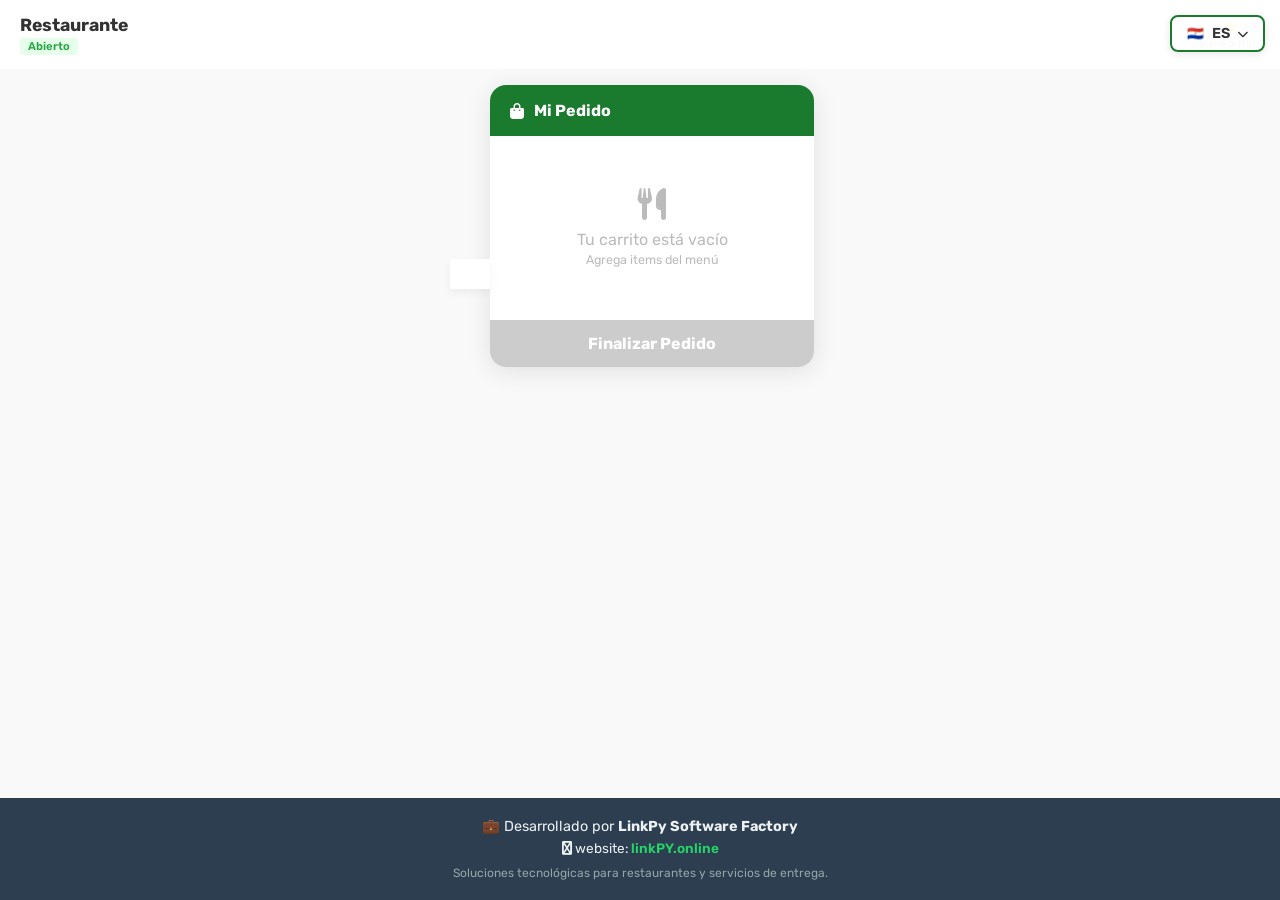
==== commit e448057c: "fix: bug" ====
--- a/index.html
+++ b/index.html
@@ -804,11 +804,11 @@
     <!-- ===== TRACKING DE PEDIDO ===== -->
     <!-- ===== RODAPÉ ===== -->
     <footer style="background:#2c3e50; color:#ecf0f1; text-align:center; padding:20px 10px; margin-top:40px; font-size:0.9rem;">
-        <p style="margin:0 0 5px 0;">💼 Desarrollado por <strong>MyM Developer's</strong></p>
+        <p style="margin:0 0 5px 0;">💼 Desarrollado por <strong>LinkPy Software Factory</strong></p>
         <p style="margin:0; font-size:0.85rem;">
-            <i class="fab fa-whatsapp"></i> WhatsApp: 
-            <a href="https://wa.me/595976771714" target="_blank" style="color:#25D366; text-decoration:none; font-weight:600;">
-                +595 976 771 714
+            <i class="fab fa-globe"></i> website: 
+            <a href="https://linkpy.online" target="_blank" style="color:#25D366; text-decoration:none; font-weight:600;">
+                linkPY.online
             </a>
         </p>
         <p style="margin:10px 0 0 0; font-size:0.75rem; color:#95a5a6;">
--- a/style.css
+++ b/style.css
@@ -1122,8 +1122,7 @@
     letter-spacing: 0.5px;
 }
 
-/* Lista de sabores (scrollable) */
-/* ── Lista de sabores: sem altura fixa, o modal inteiro rola ── */
+/* ── Lista de sabores: layout igual ao da referência ── */
 .pizza-sabores-lista {
     display: flex;
     flex-direction: column;
@@ -1134,7 +1133,7 @@
     background: #f9f9f9;
 }
 
-/* Cada sabor: card com foto */
+/* Cada sabor: flex row — [img] [info] [badge-tipo] */
 .pizza-sabor-item {
     display: flex;
     align-items: center;
@@ -1163,7 +1162,7 @@
     pointer-events: none;
 }
 
-/* Thumbnail: só aparece se produto tem foto */
+/* Thumbnail */
 .pizza-sabor-img {
     width: 48px;
     height: 48px;
@@ -1171,7 +1170,6 @@
     border-radius: 8px;
     flex-shrink: 0;
 }
-/* Sem foto: círculo de pizza pequeno */
 .pizza-sabor-emoji {
     width: 48px;
     height: 48px;
@@ -1183,6 +1181,8 @@
     font-size: 1.3rem;
     flex-shrink: 0;
 }
+
+/* Bloco de texto */
 .pizza-sabor-info { flex: 1; min-width: 0; }
 .pizza-sabor-nome {
     font-weight: 700;
@@ -1192,6 +1192,7 @@
     overflow: hidden;
     text-overflow: ellipsis;
 }
+/* Badge de preço diferencial ("+Gs X.XXX") */
 .pizza-sabor-preco {
     display: inline-block;
     font-size: 0.68rem;
@@ -1211,17 +1212,21 @@
     text-overflow: ellipsis;
 }
 
-/* Badge de tipo (Especial / Doce) — compacto, direita */
+/* Badge de tipo — flex sibling direto do item (alinhado à direita) */
 .pizza-sabor-tipo-badge {
     font-size: 0.58rem;
     font-weight: 800;
-    padding: 1px 5px;
+    padding: 2px 6px;
     border-radius: 6px;
     white-space: nowrap;
     flex-shrink: 0;
 }
-.pizza-sabor-tipo-badge.tipo-especial { background: #fff3cd; color: #856404; }
-.pizza-sabor-tipo-badge.tipo-doce { background: #fce4ec; color: #880e4f; }
+.pizza-sabor-tipo-badge.tipo-especial    { background: #fff3cd; color: #856404; }
+.pizza-sabor-tipo-badge.tipo-doce        { background: #fce4ec; color: #880e4f; }
+.pizza-sabor-tipo-badge.tipo-premium     { background: #ede9fe; color: #4c1d95; }
+.pizza-sabor-tipo-badge.tipo-doce-premium{ background: #fce4ec; color: #e91e8c; }
+.pizza-sabor-tipo-badge.tipo-vegano      { background: #d1fae5; color: #065f46; }
+.pizza-sabor-tipo-badge.tipo-picante     { background: #fee2e2; color: #991b1b; }
 
 /* Tag de fração (1/2, 2/4 etc.) */
 .pizza-fracao-tag {
